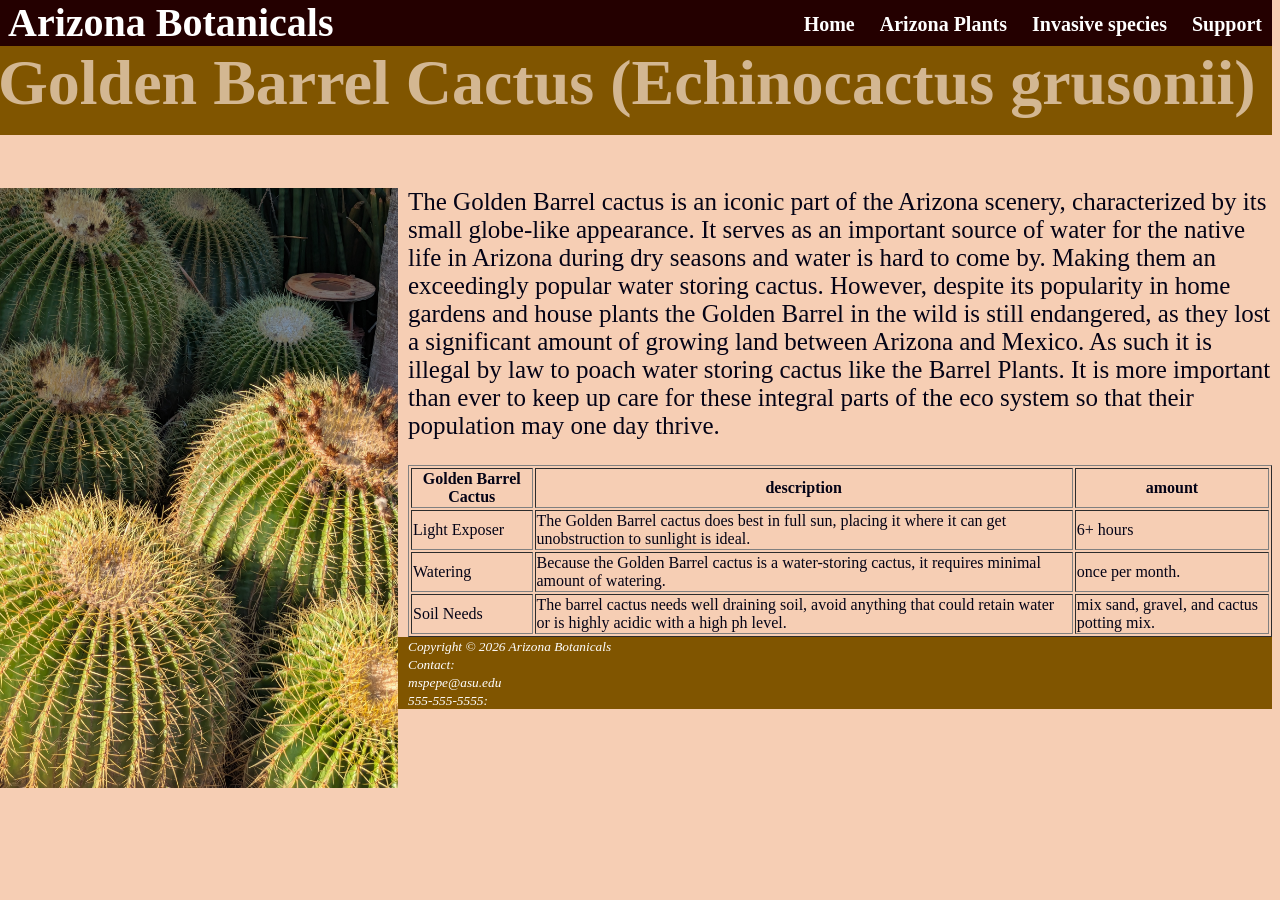
==== barrel.html @ e4a5f560 "reupload reuploading the project to try and fix broken pages and images." ====
<!DOCTYPE html>
<html lang="en">
<head>
    <meta charset="UTF-8">
    <meta name="viewport" content="width=device-width, initial-scale=1.0">
    <title>Arizona Botanicals</title>
</head>
 <body>
    <header>
        <link rel="stylesheet" href="botanical.css">
        <h1><a href="index.html">Arizona Botanicals</a></h1>
    </header>

    <nav> <a href="index.html"><strong>Home</strong></a>
          <a href="plants.html"><strong>Arizona Plants</strong></a>
          <a href="invasive.html"><strong>Invasive species</strong></a>
          <a href="support.html"><strong>Support</strong></a>
    </nav>

    <main>
        <h2><strong>Golden Barrel Cactus (Echinocactus grusonii)</strong></h2>
    
    <main><img src="barrel.jpg" alt="Golden Barrel Cactus" class="main-image"  >
        <p> The Golden Barrel cactus is an iconic part of the Arizona scenery, characterized by its small globe-like appearance. It serves as an important source of water for the native life in Arizona during dry seasons and water is hard to come by. Making them an exceedingly popular water storing cactus. However, despite its popularity in home gardens and house plants the Golden Barrel in the wild is still endangered, as they lost a significant amount of growing land between Arizona and Mexico. As such it is illegal by law to poach water storing cactus like the Barrel Plants. It is more important than ever to keep up care for these integral parts of the eco system so that their population may one day thrive. </p>
        
    </main>

     <table>
            <table border="1">
             <tbody>
                <tr>
                <th id="barrel">Golden Barrel Cactus</th>
                <th id="Description">description</th>
                <th id="amount">amount</th>
            </tr>
           
                <tr>
                    <td>
                        Light Exposer
                    </td>
                    <td class="text">
                        The Golden Barrel cactus does best in full sun, placing it where it can get unobstruction to sunlight is ideal. 
                    </td>
                    <td>
                        6+ hours
                    </td>
                </tr>
                <tr>
                    <td>
                        Watering
                    </td>
                     <td class="text">
                       Because the Golden Barrel cactus is a water-storing cactus, it requires minimal amount of watering.
                    </td>
                    <td>
                        once per month.
                    </td>
                </tr>
                <tr>
                    <td>
                        Soil Needs
                    </td>
                     <td class="text">
                        The barrel cactus needs well draining soil, avoid anything that could retain water or is highly acidic with a high ph level.
                    </td>
                    <td>
                       mix sand, gravel, and cactus potting mix.
                    </td>
                </tr>
            </table>
         </table>
   <footer>
       <small><i>Copyright &copy; 2026 Arizona Botanicals</i></small> <br>
        <small><i>Contact:</i></small> <br>
        <small><i><a href="mspepe@asu.edu">mspepe@asu.edu</a></i></small> <br>
        <small><i>555-555-5555:</i></small> <br>
       
        
        
    </footer>
 </body>
</html>
---- botanical.css ----
body{
        background-color: #f6ceb4;
        color: #040316;
}

header{
        font-size: 20px;
        background-color: #240000;
        color: #ffffff;
        width: 100%;
        padding-left: 10px;
        margin-top:-28px;
        margin-left: -10px;
       
}
 header a:link { color: #FFFFFF;}
 header a:visited{ color: #FFFFFF;}
 header a:hover{ color: lightgray;}
 header a{ text-decoration: none;}

nav{
        text-align: right;
        font-size: 20px;
        margin-top: -60px;
        padding-right: 10px;
        background-color: #240000;
        color: #ffffff;
}
nav a {
        margin-left:20px;
}
a:link { color: #ffffff;}
a:visited{ color: darkgray;}
a:hover{ color: lightgray;}
a{text-decoration:none;}


h2{
    background-color: #805500;
    color:#d3b792;
    font-size:400%;
    margin-top: 10px;
    margin-left: -10px;
    padding-bottom: 15px;
}

h3{
        color: #240000;
        margin-left: -10px;
        margin-top: -20px;
        padding-bottom: .5px;
        font-size: 200%; 
}

h3 a:link { color: #240000;}
h3 a:visited{ color: #240000;}
h3 a:hover{ color: #805500;}

h3:nth-of-type(odd) {
        background-color: #d3b792; 
}
.preview-image{
        width: 50%;
        max-width: 400px;
        height: auto;
        margin-left: -10px;
}
p{ font-size: 25px;
    margin-left: 10px;
   
}
p a:link { color: #240000;}
p a:visited{ color: #240000;}
p a:hover{ color: #805500;}
.plants-page p{
    margin-top:0px;
}
.invasive-page p{
    margin-top:0px;
}
.support-page p{
    margin-top:0px;
}
.index-page p{
    max-width: 650px;
    margin-top: 0px;
}

.h4-container{
        background-color: rgba(211, 183, 146, 0.7);
        display:flex;
        justify-content: flex-end;
        width: max-content;
        margin-left:auto;
        margin-right:1em;
        margin-top: 1em;
        font-size: 50px;
       
}
 h4 a:link { color: #240000;}
 h4 a:visited{ color: #240000;}
 h4 a:hover{ color: lightgray;}
 h4 a{ text-decoration: none;}
.Support {
        max-width: 650px;
        margin-top: 0px;
}
.main-image{
        float: left;
        width: 400px;
        height: 600px;
        margin-left: -10px;
        margin-right: 10px;
}
.thumbnail{
        width: 200px;
        height: 200px;
        margin-left: -10px;
        margin-right: 10px;
}
footer{
        background-color:#805500;
        color:#ffffff;
        margin-left:-10px;
        padding-left:10px;
        text-align:bottom;
}
#homehero{
        background-image: url("pexels-Cactus.jpg");
        background-size: cover;
        background-position: center;
        height: 400px;
        width: 100%;
        padding-right: 10px;
        margin-top:-66px;
        margin-left:-10px;
     
}
@media (min-width: 600px) {
     .flow { flex-direction: row;
        flex: 1;
        gap: 2em;
     }
        form {  flex-wrap: nowrap;
        flex-direction: column;
        width: 60%;
        max-width: 30em;
        display: grid;
        grid-template-columns: 6em 1fr; 
        }

        input[type = "submit"] {
                grid-column: 2;
                width: 9em;
        }
}
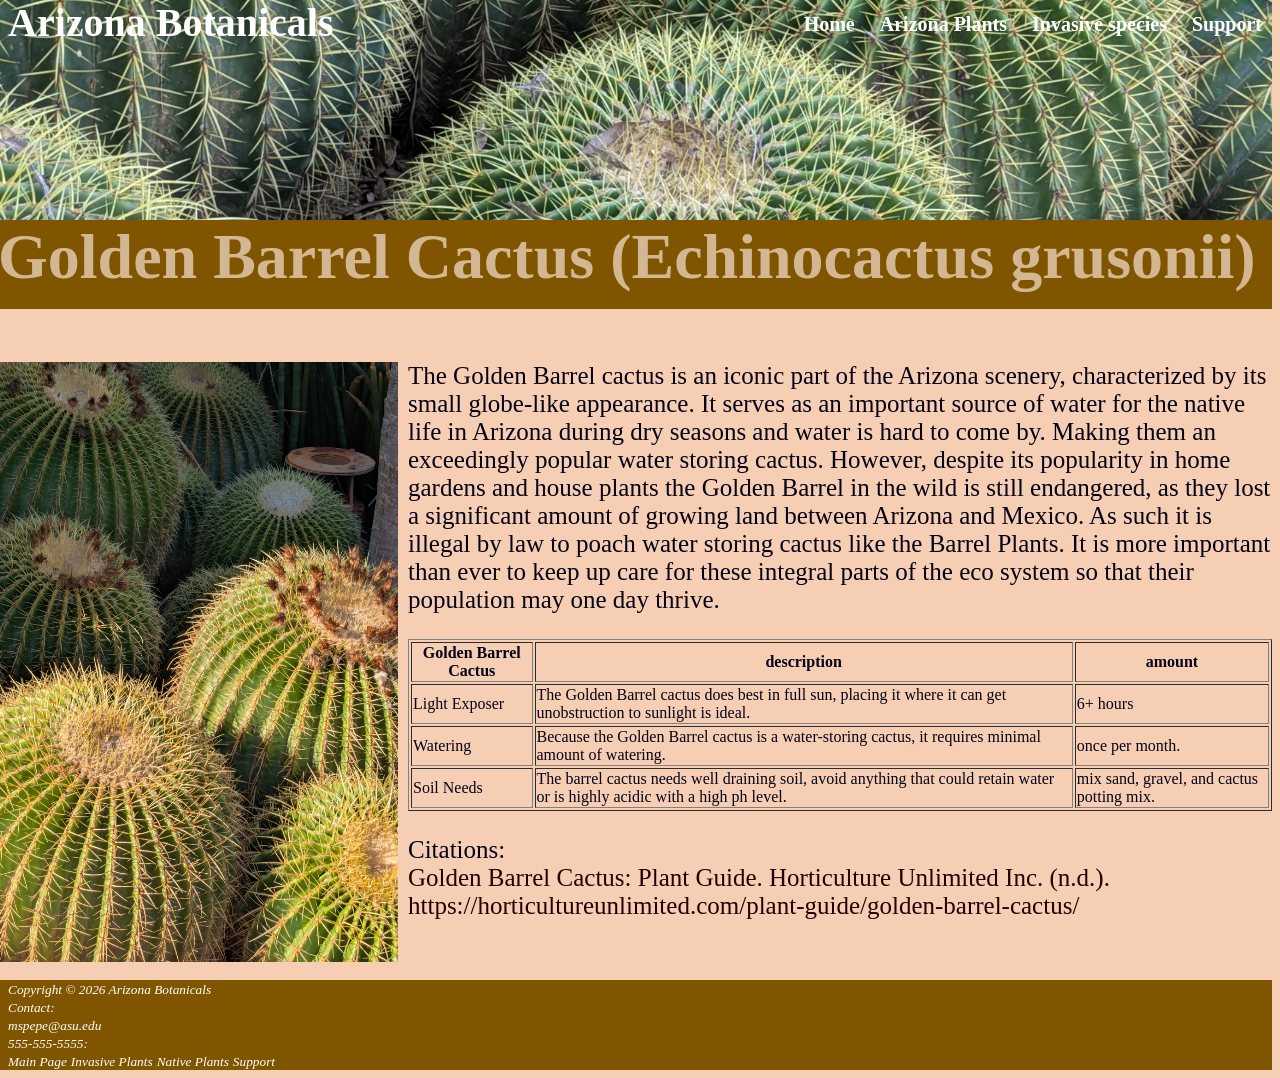
==== commit 7161ac35: "Add files via upload" ====
--- a/barrel.html
+++ b/barrel.html
@@ -16,7 +16,7 @@
           <a href="invasive.html"><strong>Invasive species</strong></a>
           <a href="support.html"><strong>Support</strong></a>
     </nav>
-
+    <div id="goldenhero"></div>
     <main>
         <h2><strong>Golden Barrel Cactus (Echinocactus grusonii)</strong></h2>
     
@@ -69,14 +69,17 @@
                 </tr>
             </table>
          </table>
-   <footer>
-       <small><i>Copyright &copy; 2026 Arizona Botanicals</i></small> <br>
+    <p>Citations: <br>
+    <a href="https://horticultureunlimited.com/plant-guide/golden-barrel-cactus/" target="_blank">Golden Barrel Cactus: Plant Guide. Horticulture Unlimited Inc. (n.d.). https://horticultureunlimited.com/plant-guide/golden-barrel-cactus/</a></p>
+   <footer style="margin-top: 60px;">
+        <small><i>Copyright &copy; 2026 Arizona Botanicals</i></small> <br>
         <small><i>Contact:</i></small> <br>
         <small><i><a href="mspepe@asu.edu">mspepe@asu.edu</a></i></small> <br>
         <small><i>555-555-5555:</i></small> <br>
-       
-        
-        
+        <small><i><a href="index.html">Main Page</a></i></small>
+        <small><i><a href="invasive.html">Invasive Plants</a></i></small>
+        <small><i><a href="plants.html">Native Plants</a></i></small>
+        <small><i><a href="support.html">Support</a></i></small>
     </footer>
  </body>
 </html>
--- a/botanical.css
+++ b/botanical.css
@@ -30,7 +30,7 @@
         margin-left:20px;
 }
 a:link { color: #ffffff;}
-a:visited{ color: darkgray;}
+a:visited{ color: #ffffff;}
 a:hover{ color: lightgray;}
 a{text-decoration:none;}
 
@@ -136,6 +136,39 @@
         margin-left:-10px;
      
 }
+#saguarohero{
+        background-image: url("saguarohero.jpg");
+        background-size: cover;
+        background-position: center;
+        height: 250px;
+        width: 100%;
+        padding-right: 10px;
+        margin-top:-66px;
+        margin-left:-10px;
+        margin-bottom: -10px;
+}
+#goldenhero{
+        background-image: url("goldenhero.jpg");
+        background-size: cover;
+        background-position: center;
+        height: 250px;
+        width: 100%;
+        padding-right: 10px;
+        margin-top:-66px;
+        margin-left:-10px;
+        margin-bottom: -10px;
+}
+#marigoldhero{
+        background-image: url("marigoldhero.jpg");
+        background-size: cover;
+        background-position: center;
+        height: 250px;
+        width: 100%;
+        padding-right: 10px;
+        margin-top:-66px;
+        margin-left:-10px;
+        margin-bottom: -10px;
+}
 @media (min-width: 600px) {
      .flow { flex-direction: row;
         flex: 1;
